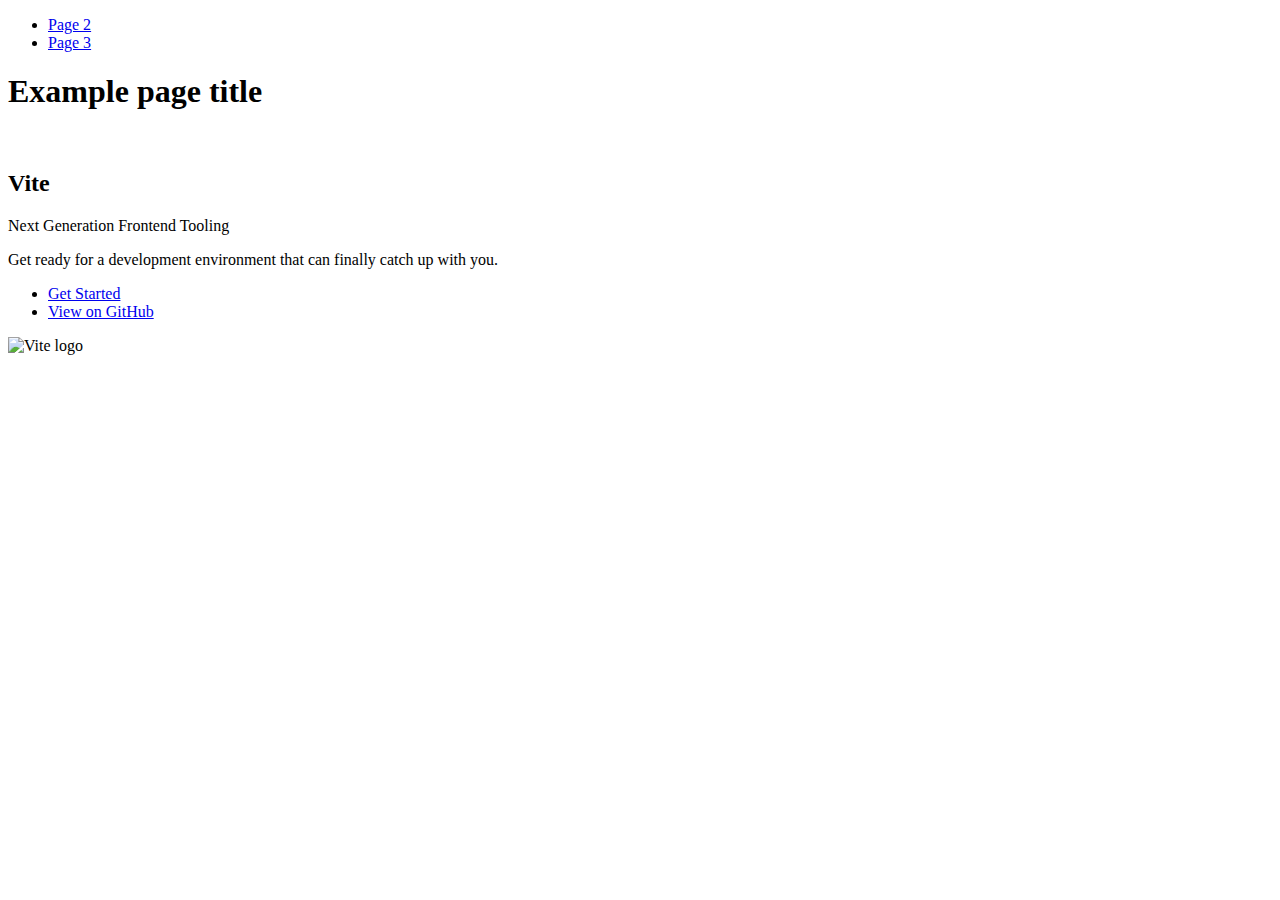
==== index.html @ deead8a6 "Deploying to gh-pages from @ Ostrinka/goit-js-hw-09@7c8f8a7dc1fedb0247eb1105e73012cf16247742 🚀" ====
<!DOCTYPE html>
<html lang="en">
  <head>
    <meta charset="UTF-8" />
    <link rel="icon" type="image/svg+xml" href="/goit-js-hw-09/favicon.svg" />
    <meta name="viewport" content="width=device-width, initial-scale=1.0" />
    <title>Vanilla App Template</title>
    
    <script type="module" crossorigin src="/goit-js-hw-09/commonHelpers.js"></script>
    <link rel="stylesheet" href="/goit-js-hw-09/assets/index-10c40100.css">
  </head>
  <body>
    <header class="header">
  <nav class="nav">
    <ul class="nav-list">
      <li class="nav-item">
        <a href="./page-2.html" class="nav-link">Page 2</a>
      </li>

      <li class="nav-item">
        <a href="./page-3.html" class="nav-link">Page 3</a>
      </li>
    </ul>
  </nav>
</header>


    <section>
      <h1>Example page title</h1>
      <!-- Path to images as from index.html file -->
      <img src="/goit-js-hw-09/assets/javascript-8dac5379.svg" alt="" />
    </section>

    <!-- Loads the specified .html file -->
    <section class="vite-promo">
  <div class="container">
    <div class="wrapper">
      <h2 class="title">
        <span class="gradient">Vite</span>
      </h2>
      <p class="text">Next Generation Frontend Tooling</p>
      <p class="tagline">
        Get ready for a development environment that can finally catch up with
        you.
      </p>

      <ul class="actions">
        <li class="action">
          <a
            class="link"
            href="https://vitejs.dev/guide/"
            target="_blank"
            rel="noopener noreferrer"
            >Get Started</a
          >
        </li>
        <li class="action">
          <a
            class="link"
            href="https://github.com/vitejs/vite"
            target="_blank"
            rel="noopener noreferrer"
            >View on GitHub</a
          >
        </li>
      </ul>
    </div>

    <div class="thumb">
      <!-- Path to images as from index.html file -->
      <img
        class="pic"
        src="/goit-js-hw-09/assets/vite-logo-51249ca9.png"
        alt="Vite logo"
        width="640"
        height="640"
      />
    </div>
  </div>
</section>


    
  </body>
</html>
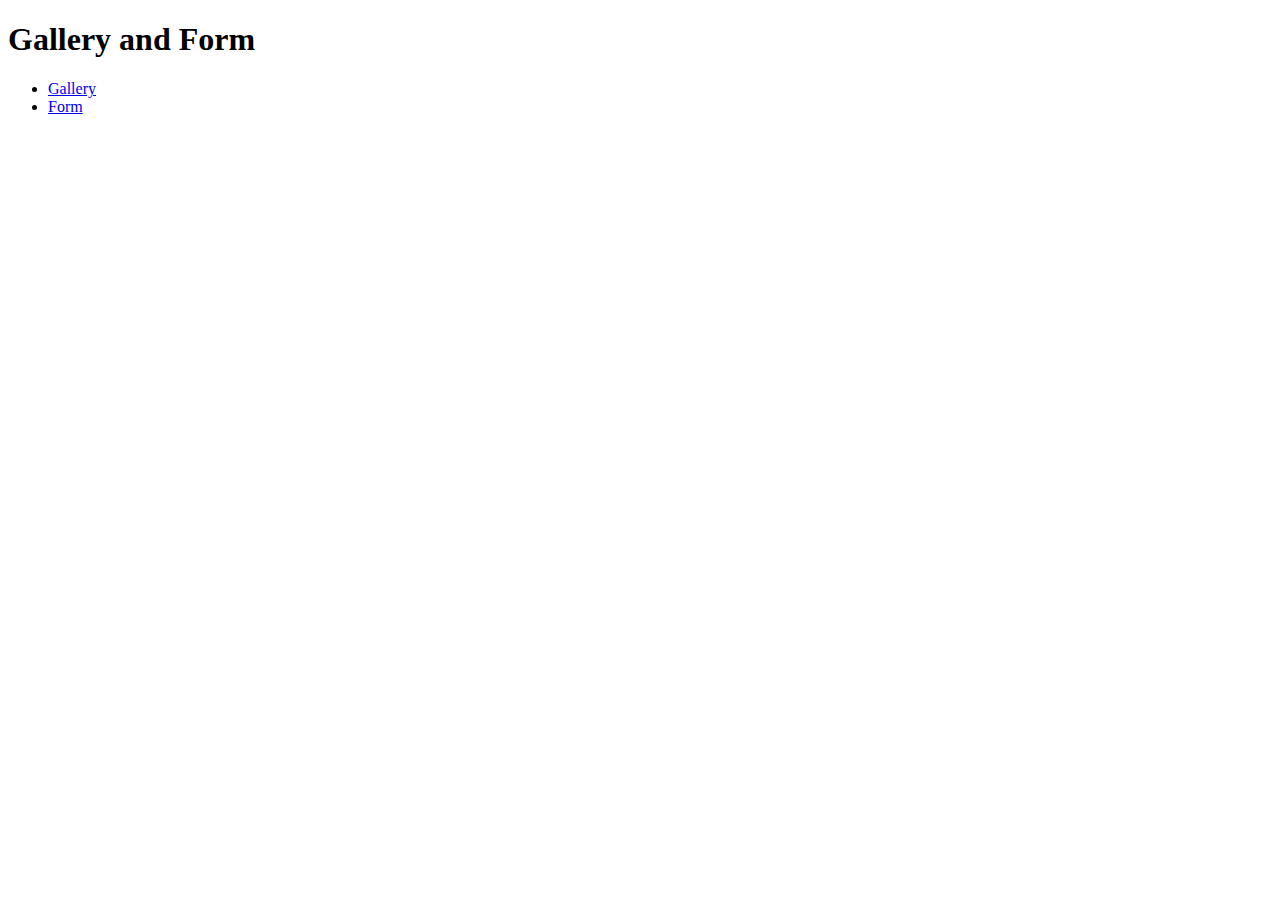
==== commit 51abf308: "Deploying to gh-pages from @ Ostrinka/goit-js-hw-09@f877049b58d2978b860eb81c198c507a44a0a164 🚀" ====
--- a/index.html
+++ b/index.html
@@ -4,82 +4,17 @@
     <meta charset="UTF-8" />
     <link rel="icon" type="image/svg+xml" href="/goit-js-hw-09/favicon.svg" />
     <meta name="viewport" content="width=device-width, initial-scale=1.0" />
-    <title>Vanilla App Template</title>
+    <title>Document</title>
     
-    <script type="module" crossorigin src="/goit-js-hw-09/commonHelpers.js"></script>
-    <link rel="stylesheet" href="/goit-js-hw-09/assets/index-10c40100.css">
+    <link rel="stylesheet" href="/goit-js-hw-09/assets/styles-1481f807.css">
   </head>
   <body>
-    <header class="header">
-  <nav class="nav">
-    <ul class="nav-list">
-      <li class="nav-item">
-        <a href="./page-2.html" class="nav-link">Page 2</a>
-      </li>
-
-      <li class="nav-item">
-        <a href="./page-3.html" class="nav-link">Page 3</a>
-      </li>
-    </ul>
-  </nav>
-</header>
-
-
     <section>
-      <h1>Example page title</h1>
-      <!-- Path to images as from index.html file -->
-      <img src="/goit-js-hw-09/assets/javascript-8dac5379.svg" alt="" />
+      <h1>Gallery and Form</h1>
+      <ul>
+        <li><a href="./1-gallery.html">Gallery</a></li>
+        <li><a href="./2-form.html">Form</a></li>
+      </ul>
     </section>
-
-    <!-- Loads the specified .html file -->
-    <section class="vite-promo">
-  <div class="container">
-    <div class="wrapper">
-      <h2 class="title">
-        <span class="gradient">Vite</span>
-      </h2>
-      <p class="text">Next Generation Frontend Tooling</p>
-      <p class="tagline">
-        Get ready for a development environment that can finally catch up with
-        you.
-      </p>
-
-      <ul class="actions">
-        <li class="action">
-          <a
-            class="link"
-            href="https://vitejs.dev/guide/"
-            target="_blank"
-            rel="noopener noreferrer"
-            >Get Started</a
-          >
-        </li>
-        <li class="action">
-          <a
-            class="link"
-            href="https://github.com/vitejs/vite"
-            target="_blank"
-            rel="noopener noreferrer"
-            >View on GitHub</a
-          >
-        </li>
-      </ul>
-    </div>
-
-    <div class="thumb">
-      <!-- Path to images as from index.html file -->
-      <img
-        class="pic"
-        src="/goit-js-hw-09/assets/vite-logo-51249ca9.png"
-        alt="Vite logo"
-        width="640"
-        height="640"
-      />
-    </div>
-  </div>
-</section>
-
-
-    
   </body>
 </html>
